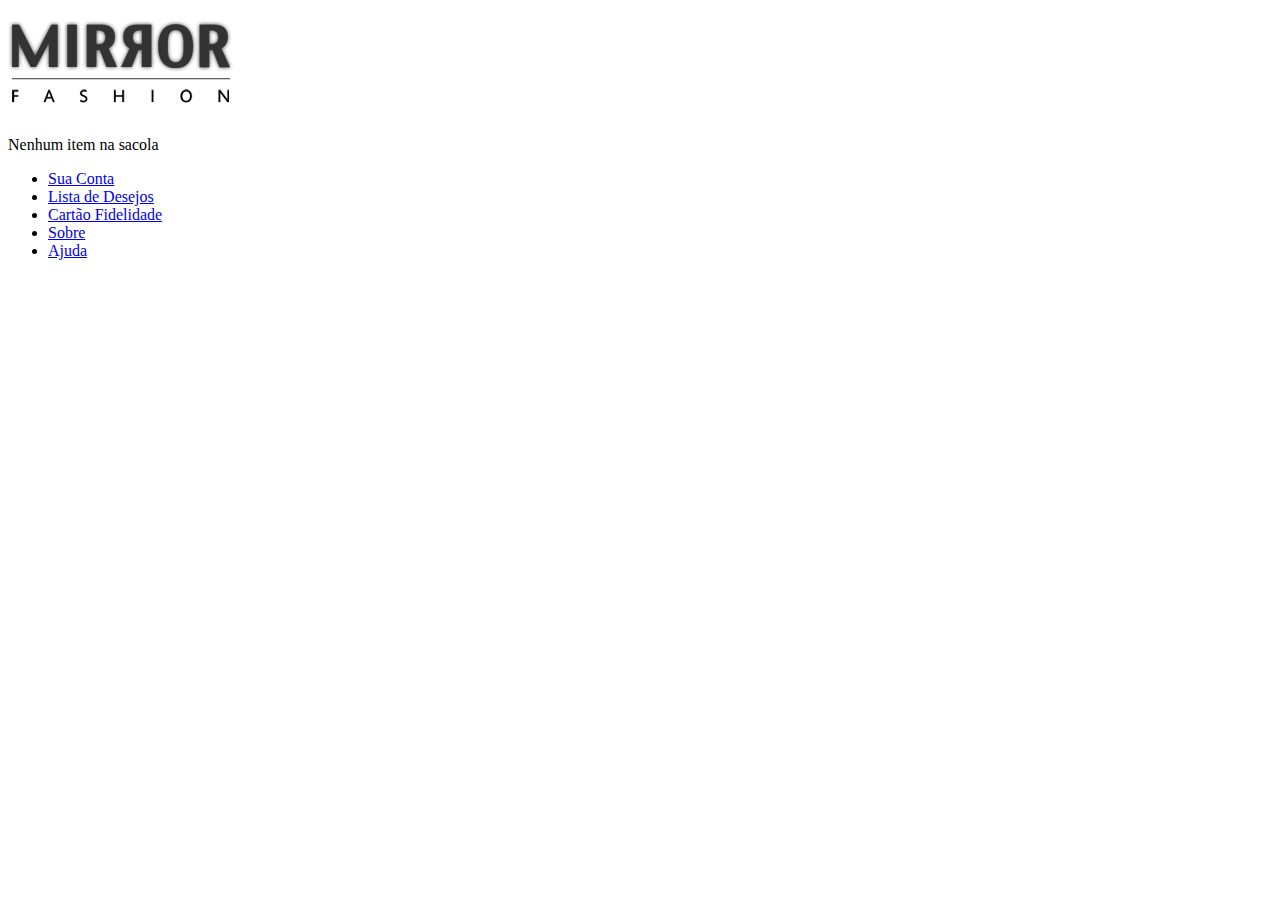
==== index.html @ 2b4997bb "Initial commit" ====
<!DOCTYPE html>
<html>

<head>
    <title>Mirror Fashion</title>
    <meta charset="utf-8">
    <link rel="stylesheet" href="css/estilos.css">
</head>

<body>
    <header>
        <h1><img src="img/logo.png" alt="Logo da Mirror Fashion"></h1>
        <p class="sacola">
            Nenhum item na sacola
        </p>
        <nav class="menu-opcoes">
            <ul>
                <li><a href="#">Sua Conta</a></li>
                <li><a href="#">Lista de Desejos</a></li>
                <li><a href="#">Cartão Fidelidade</a></li>
                <li><a href="sobre.html">Sobre</a></li>
                <li><a href="#">Ajuda</a></li>
            </ul>
        </nav>
    </header>
</body>

</html>
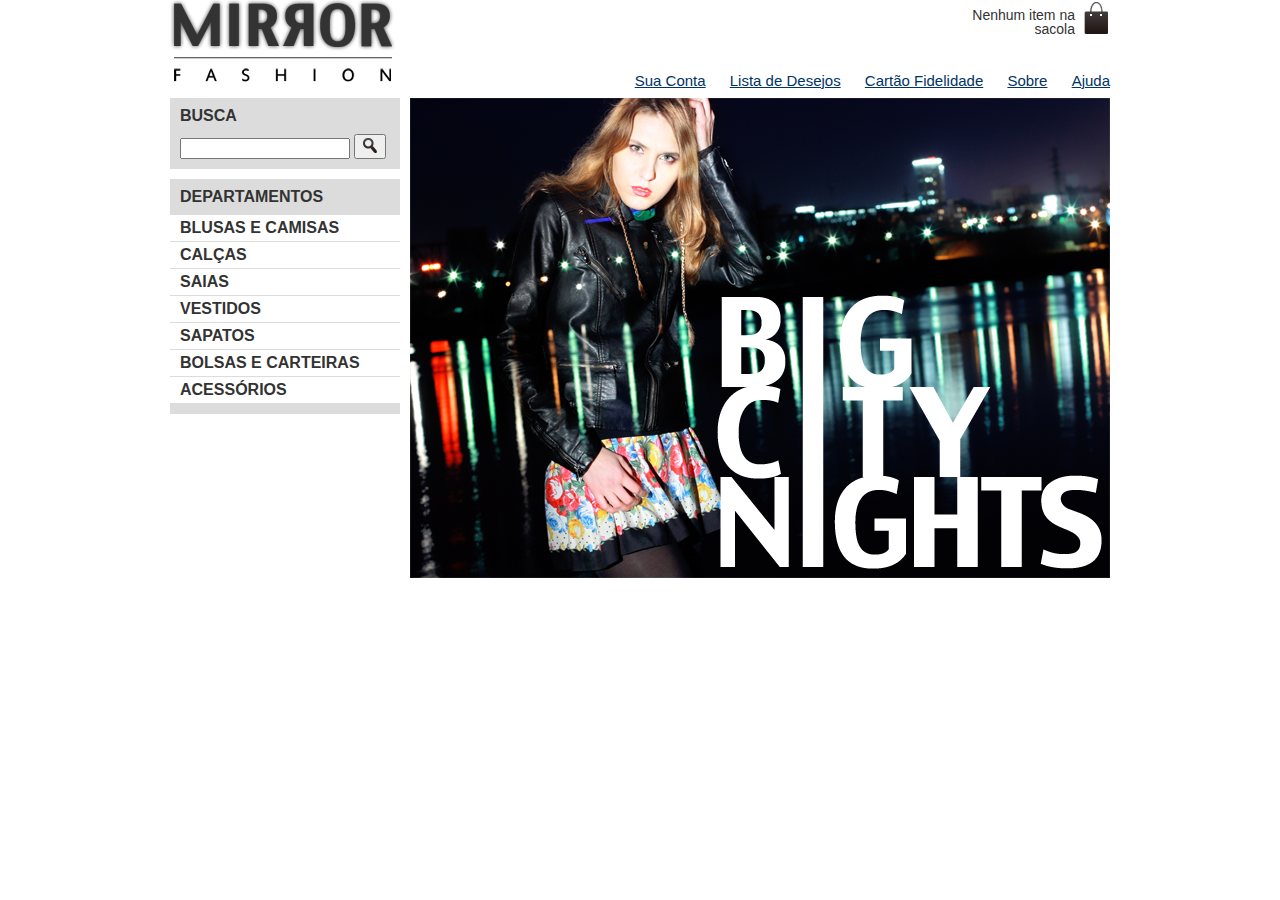
==== commit 93f2c3f2: "Exercícios Caelum" ====
--- a/index.html
+++ b/index.html
@@ -4,11 +4,12 @@
 <head>
     <title>Mirror Fashion</title>
     <meta charset="utf-8">
+    <link rel="stylesheet" href="css/reset.css">
     <link rel="stylesheet" href="css/estilos.css">
 </head>
 
 <body>
-    <header>
+    <header class="container">
         <h1><img src="img/logo.png" alt="Logo da Mirror Fashion"></h1>
         <p class="sacola">
             Nenhum item na sacola
@@ -23,6 +24,38 @@
             </ul>
         </nav>
     </header>
+    <div class="container destaque">
+        <!--campo de busca-->
+        <section class="busca">
+            <h2>Busca</h2>
+            <form>
+                <input type="search">
+                <button><img src="img/busca.png" alt="botão de busca"></button>
+            </form>
+        </section>
+        <!--menu de departamentos-->
+        <section class="menu-departamentos">
+            <h2>Departamentos</h2>
+            <nav>
+                <ul>
+                    <li><a href="#">Blusas e Camisas</a></li>
+                    <li><a href="#">Calças</a></li>
+                    <li><a href="#">Saias</a></li>
+                    <li><a href="#">Vestidos</a></li>
+                    <li><a href="#">Sapatos</a></li>
+                    <li><a href="#">Bolsas e Carteiras</a></li>
+                    <li><a href="#">Acessórios</a></li>
+                </ul>
+            </nav>
+        </section>
+        <!--banner principal-->
+        <section class="banner-destaque">
+            <figure>
+                <img src="img/destaque-home.png" alt="Big City Nights">
+            </figure>
+        </section>
+    </div>
+
 </body>
 
 </html>--- a/css/estilos.css
+++ b/css/estilos.css
@@ -0,0 +1,88 @@
+header{
+    position: relative;
+}
+
+.sacola {
+    background-image: url(../img/sacola.png);
+    background-repeat: no-repeat;
+    background-position: top right;
+    position: absolute;
+    top: 0;
+    right: 0;
+    font-size: 14px;
+    padding-top: 8px;
+    padding-right: 35px;
+    text-align: right;
+    width: 140px;
+}
+
+.menu-opcoes{
+    position: absolute;
+    bottom: 0;
+    right: 0;
+}
+
+.menu-opcoes ul li {
+    display: inline;
+    margin-left: 20px;
+}
+
+.menu-opcoes ul {
+    font-size: 15px;
+}
+
+.menu-opcoes a {
+    color: #003366;
+}
+
+body {
+    color: #333333;
+    font-family: "Lucida Sans Unicode", "Lucida Grande", sans-serif;
+}
+
+.container{
+    margin: 0 auto;
+    width: 940px;
+}
+
+.busca, 
+.menu-departamentos{
+    background-color: #DCDCDC;
+    font-weight: bold;
+    text-transform: uppercase;
+
+    margin-right: 10px;
+    width: 230px;
+    float: left;
+}
+
+.busca input[type=search]{
+    width: 170px;
+}
+
+.busca h2,
+.busca form,
+.menu-departamentos h2{
+    margin: 10px;
+}
+
+.menu-departamentos li{
+    background-color: white;
+    margin-bottom: 1px;
+    padding: 5px 10px;
+}
+
+.menu-departamentos a {
+    color: #333333;
+    text-decoration: none;
+}
+
+.menu-departamentos{
+    margin-top: 10px;
+    clear: left;
+    padding-bottom: 10px;
+}
+
+.banner-destaque{
+    margin-top: 10px;
+}